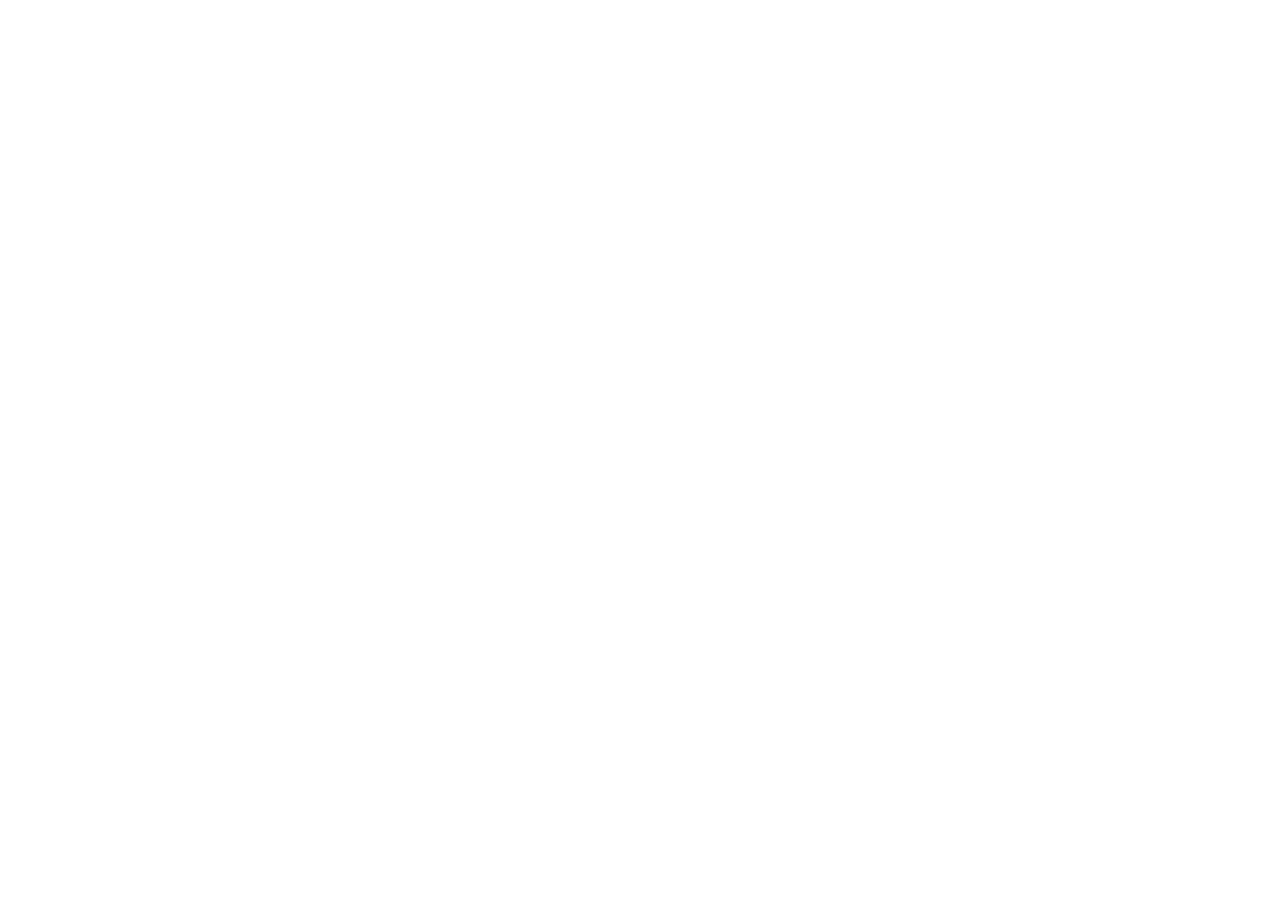
==== index.html @ 0783d231 "master" ====
<!DOCTYPE html>
<html lang="en">
  <head>
    <meta charset="UTF-8">
    <title>Fork Me! FCC: Test Suite Template</title>
    <link rel="stylesheet" href="css/style.css">
  </head>

  <body>
    <script src="https://cdn.freecodecamp.org/testable-projects-fcc/v1/bundle.js"></script>

    <!--

      <form id="survey-form">
        <div class="form-group">
          <label id="name-label" for="name">Name</label>
          <input type="text" name="name" id="name" class="form-control" placeholder="Enter your name" required="">
        </div>
        <div class="form-group">
          <label id="email-label" for="email">Email</label>
          <input type="email" name="email" id="email" class="form-control" placeholder="Enter your Email" required="">
        </div>
        <div class="form-group">
          <label id="number-label" for="number">Age<span class="clue">(optional)</span></label>
          <input type="number" name="age" id="number" min="10" max="99" class="form-control" placeholder="Age">
        </div>
        <div class="form-group">
          <p>Which option best describes your current role?</p>
          <select id="dropdown" name="role" class="form-control" required="">
            <option disabled="" selected="" value="">Select current role</option>
            <option value="student">Student</option>
            <option value="job">Full Time Job</option>
            <option value="learner">Full Time Learner</option>
            <option value="preferNo">Prefer not to say</option>
            <option value="other">Other</option>
          </select>
        </div>

        <div class="form-group">
          <p>Would you recommend freeCodeCamp to a friend?</p>
          <label>
            <input id = "name"  type= "text "   checked="">Definitely</label>
          <label>
            <input name="user-recommend" value="maybe" type="radio" class="input-radio">Maybe</label>

          <label><input name="user-recommend" value="not-sure" type="radio" class="input-radio">Not sure</label>
        </div>

        <div class="form-group">
          <p>What is your favorite feature of freeCodeCamp?</p>
          <select id="most-like" name="mostLike" class="form-control" required="">
            <option disabled="" selected="" value="">Select an option</option>
            <option value="challenges">Challenges</option>
            <option value="projects">Projects</option>
            <option value="community">Community</option>
            <option value="openSource">Open Source</option>
          </select>
        </div>

        <div class="form-group">
          <p>
            What would you like to see improved?
            <span class="clue">(Check all that apply)</span>
          </p>

          <label><input name="prefer" value="front-end-projects" type="checkbox" class="input-checkbox">Front-end Projects</label>
          <label>
            <input name="prefer" value="back-end-projects" type="checkbox" class="input-checkbox">Back-end Projects</label>
          <label><input name="prefer" value="data-visualization" type="checkbox" class="input-checkbox">Data Visualization</label>
          <label><input name="prefer" value="challenges" type="checkbox" class="input-checkbox">Challenges</label>
          <label><input name="prefer" value="open-source-community" type="checkbox" class="input-checkbox">Open Source Community</label>
          <label><input name="prefer" value="gitter-help-rooms" type="checkbox" class="input-checkbox">Gitter help rooms</label>
          <label><input name="prefer" value="videos" type="checkbox" class="input-checkbox">Videos</label>
          <label><input name="prefer" value="city-meetups" type="checkbox" class="input-checkbox">City Meetups</label>
          <label><input name="prefer" value="wiki" type="checkbox" class="input-checkbox">Wiki</label>
          <label><input name="prefer" value="forum" type="checkbox" class="input-checkbox">Forum</label>
          <label><input name="prefer" value="additional-courses" type="checkbox" class="input-checkbox">Additional Courses</label>
        </div>

        <div class="form-group">
          <p>Any comments or suggestions?</p>
          <textarea id="comments" class="input-textarea" name="comment" placeholder="Enter your comment here..."></textarea>
        </div>

        <div class="form-group">
          <button type="submit" id="submit" class="submit-button">
            Submit
          </button>
        </div>
      </form>

    Hello Camper!

    For now, the test suite only works in Chrome!
    Please read the README below in the JS Editor before beginning.
    Feel free to delete this message once you have read it.
    Good luck and Happy Coding!

    - The freeCodeCamp Team

    -->
    <script  src="js/index.js"></script>
  </body>
</html>
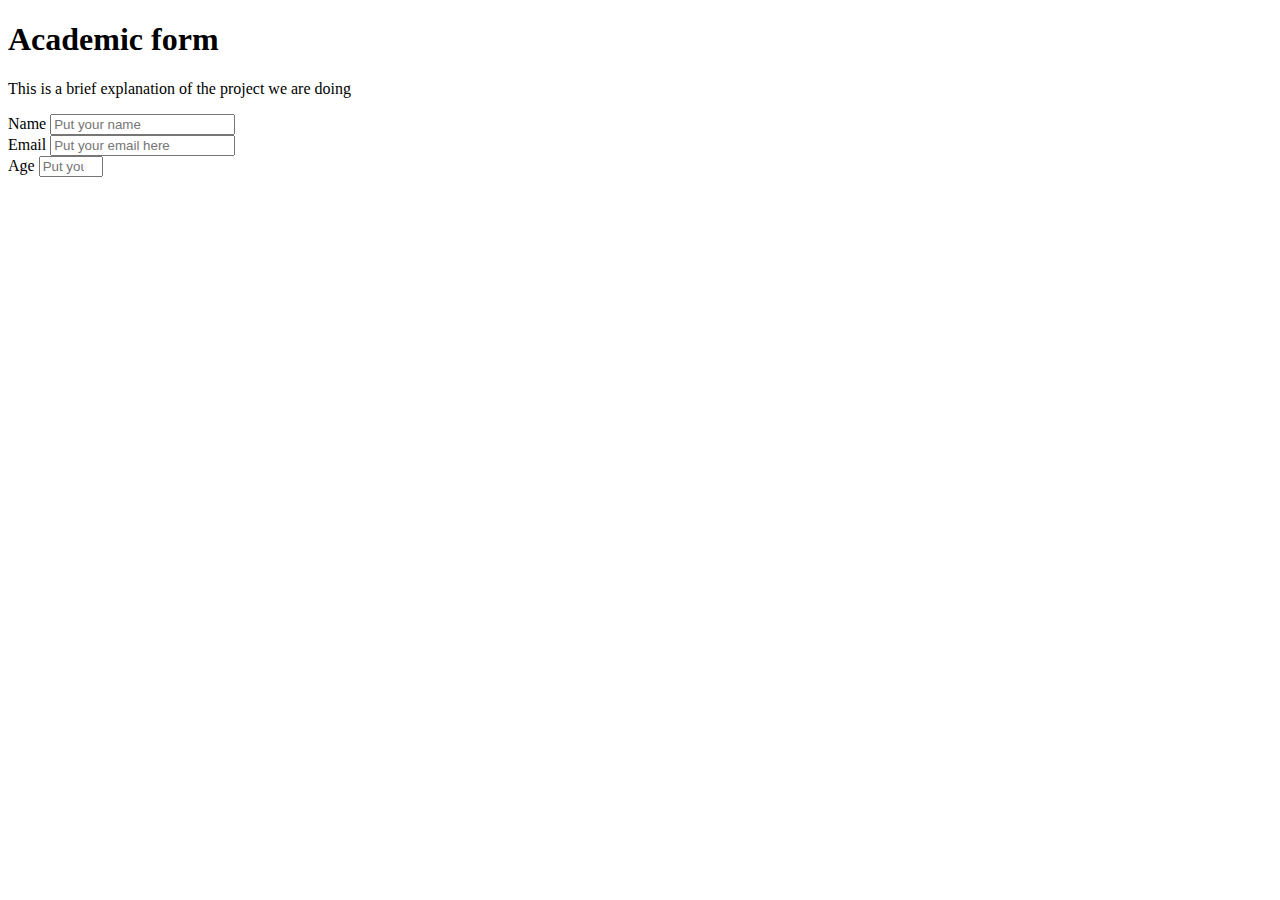
==== commit 56f3bf6c: "master" ====
--- a/index.html
+++ b/index.html
@@ -8,97 +8,25 @@
 
   <body>
     <script src="https://cdn.freecodecamp.org/testable-projects-fcc/v1/bundle.js"></script>
+    <h1 id="title">Academic form</h1>
+    <p id="description">This is a brief explanation of the project we are doing</p>
 
-    <!--
+    <form id="survey-form">
+      <div>
+        <label id="name-label">Name</label>
+        <input id="name" type="name" required placeholder="Put your name">
+      </div>
+      <div>
+        <label id="email-label">Email</label>
+        <input id="email" type="email" required placeholder="Put your email here">
+      </div>
+      <div>
+        <label id="number-label">Age</label>
+        <input id="number" type="number" min="12" max="100" placeholder="Put your age here">
+      </div>
 
-      <form id="survey-form">
-        <div class="form-group">
-          <label id="name-label" for="name">Name</label>
-          <input type="text" name="name" id="name" class="form-control" placeholder="Enter your name" required="">
-        </div>
-        <div class="form-group">
-          <label id="email-label" for="email">Email</label>
-          <input type="email" name="email" id="email" class="form-control" placeholder="Enter your Email" required="">
-        </div>
-        <div class="form-group">
-          <label id="number-label" for="number">Age<span class="clue">(optional)</span></label>
-          <input type="number" name="age" id="number" min="10" max="99" class="form-control" placeholder="Age">
-        </div>
-        <div class="form-group">
-          <p>Which option best describes your current role?</p>
-          <select id="dropdown" name="role" class="form-control" required="">
-            <option disabled="" selected="" value="">Select current role</option>
-            <option value="student">Student</option>
-            <option value="job">Full Time Job</option>
-            <option value="learner">Full Time Learner</option>
-            <option value="preferNo">Prefer not to say</option>
-            <option value="other">Other</option>
-          </select>
-        </div>
+    </form>
 
-        <div class="form-group">
-          <p>Would you recommend freeCodeCamp to a friend?</p>
-          <label>
-            <input id = "name"  type= "text "   checked="">Definitely</label>
-          <label>
-            <input name="user-recommend" value="maybe" type="radio" class="input-radio">Maybe</label>
-
-          <label><input name="user-recommend" value="not-sure" type="radio" class="input-radio">Not sure</label>
-        </div>
-
-        <div class="form-group">
-          <p>What is your favorite feature of freeCodeCamp?</p>
-          <select id="most-like" name="mostLike" class="form-control" required="">
-            <option disabled="" selected="" value="">Select an option</option>
-            <option value="challenges">Challenges</option>
-            <option value="projects">Projects</option>
-            <option value="community">Community</option>
-            <option value="openSource">Open Source</option>
-          </select>
-        </div>
-
-        <div class="form-group">
-          <p>
-            What would you like to see improved?
-            <span class="clue">(Check all that apply)</span>
-          </p>
-
-          <label><input name="prefer" value="front-end-projects" type="checkbox" class="input-checkbox">Front-end Projects</label>
-          <label>
-            <input name="prefer" value="back-end-projects" type="checkbox" class="input-checkbox">Back-end Projects</label>
-          <label><input name="prefer" value="data-visualization" type="checkbox" class="input-checkbox">Data Visualization</label>
-          <label><input name="prefer" value="challenges" type="checkbox" class="input-checkbox">Challenges</label>
-          <label><input name="prefer" value="open-source-community" type="checkbox" class="input-checkbox">Open Source Community</label>
-          <label><input name="prefer" value="gitter-help-rooms" type="checkbox" class="input-checkbox">Gitter help rooms</label>
-          <label><input name="prefer" value="videos" type="checkbox" class="input-checkbox">Videos</label>
-          <label><input name="prefer" value="city-meetups" type="checkbox" class="input-checkbox">City Meetups</label>
-          <label><input name="prefer" value="wiki" type="checkbox" class="input-checkbox">Wiki</label>
-          <label><input name="prefer" value="forum" type="checkbox" class="input-checkbox">Forum</label>
-          <label><input name="prefer" value="additional-courses" type="checkbox" class="input-checkbox">Additional Courses</label>
-        </div>
-
-        <div class="form-group">
-          <p>Any comments or suggestions?</p>
-          <textarea id="comments" class="input-textarea" name="comment" placeholder="Enter your comment here..."></textarea>
-        </div>
-
-        <div class="form-group">
-          <button type="submit" id="submit" class="submit-button">
-            Submit
-          </button>
-        </div>
-      </form>
-
-    Hello Camper!
-
-    For now, the test suite only works in Chrome!
-    Please read the README below in the JS Editor before beginning.
-    Feel free to delete this message once you have read it.
-    Good luck and Happy Coding!
-
-    - The freeCodeCamp Team
-
-    -->
     <script  src="js/index.js"></script>
   </body>
 </html>
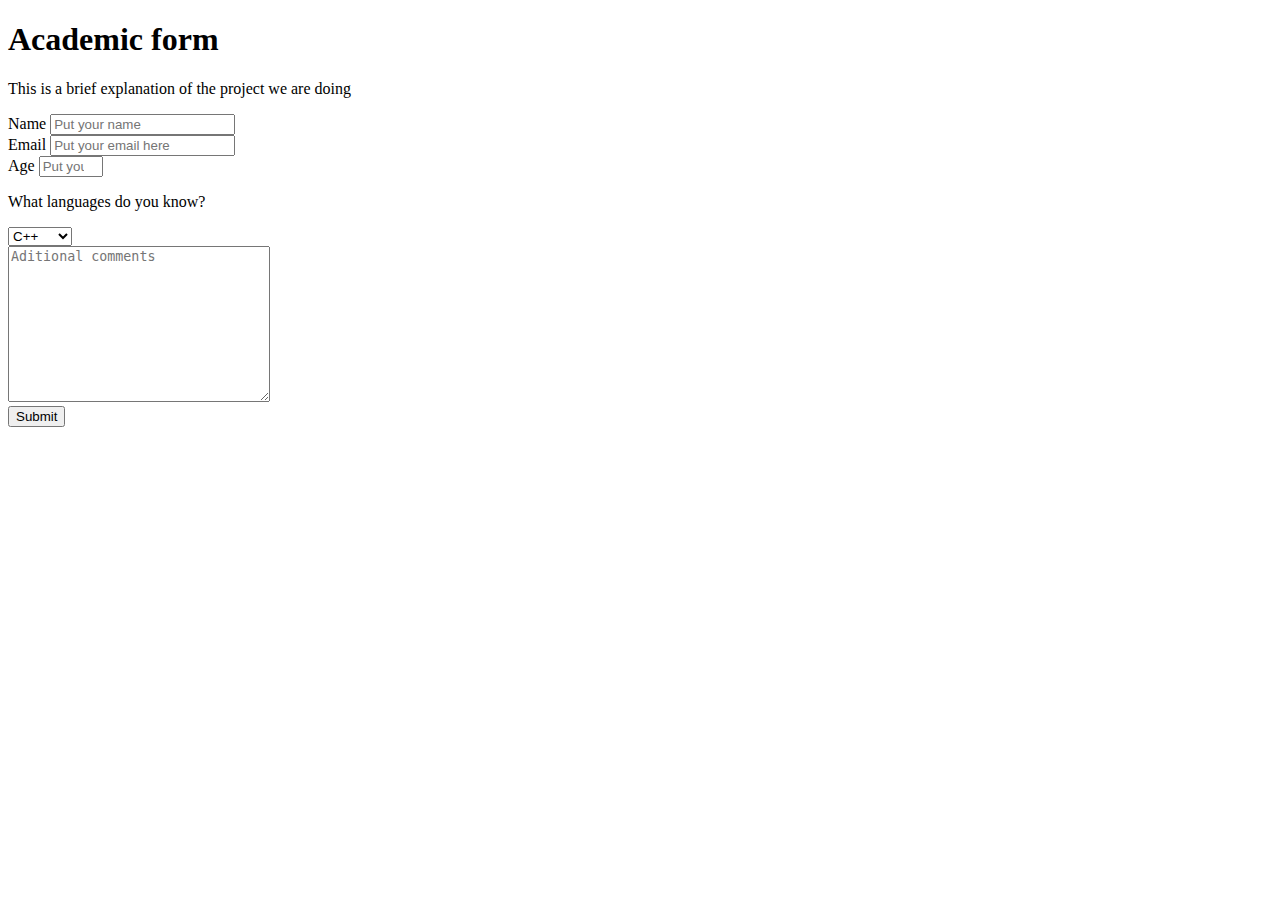
==== commit cb8d3d71: "master" ====
--- a/index.html
+++ b/index.html
@@ -24,7 +24,21 @@
         <label id="number-label">Age</label>
         <input id="number" type="number" min="12" max="100" placeholder="Put your age here">
       </div>
-
+      <div>
+        <p>What languages do you know?</p>
+        <select name="clarity" id="dropdown" required>
+          <option value="C++">C++</option>
+          <option value="Phyton">Phyton</option>
+          <option value="C#">C#</option>
+        </select>
+        
+      </div>
+      <div>
+        <textarea name="extras" id="input-text" cols="30" rows="10" placeholder="Aditional comments"></textarea>
+      </div>
+      <div>
+        <button id="submit">Submit</button>
+      </div>
     </form>
 
     <script  src="js/index.js"></script>
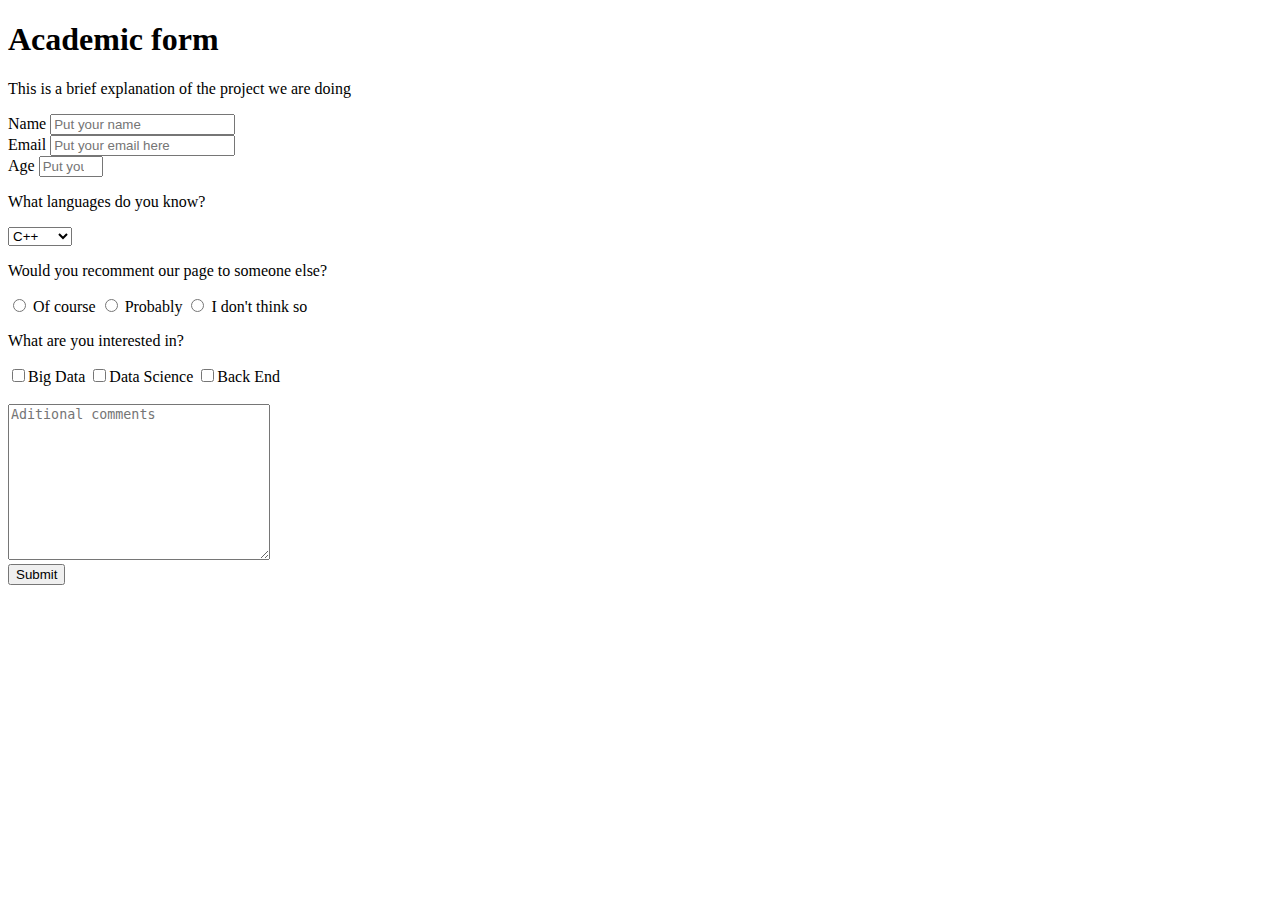
==== commit 009e4cca: "master" ====
--- a/index.html
+++ b/index.html
@@ -31,7 +31,34 @@
           <option value="Phyton">Phyton</option>
           <option value="C#">C#</option>
         </select>
-        
+        <div>
+          <p>Would you recomment our page to someone else?</p>
+          <label>
+            <input type="radio" value="Of course" name="recomment">
+            Of course
+          </label>
+          <label>
+            <input type="radio" value="Probably" name="recomment">
+            Probably
+          </label>
+          <label>
+            <input type="radio" value="I don't think so" name="recomment">
+            I don't think so
+          </label>
+        </div>
+        <div>
+          <p>What are you interested in?</p>
+          <label>
+            <input type="checkbox" name="interested" value="Big Data">Big Data
+          </label>
+          <label>
+            <input type="checkbox" name="interested" value="Data Science">Data Science
+          </label>
+          <label>
+            <input type="checkbox" name="interested" value="Back End">Back End
+          </label>
+        </div>
+<br>
       </div>
       <div>
         <textarea name="extras" id="input-text" cols="30" rows="10" placeholder="Aditional comments"></textarea>
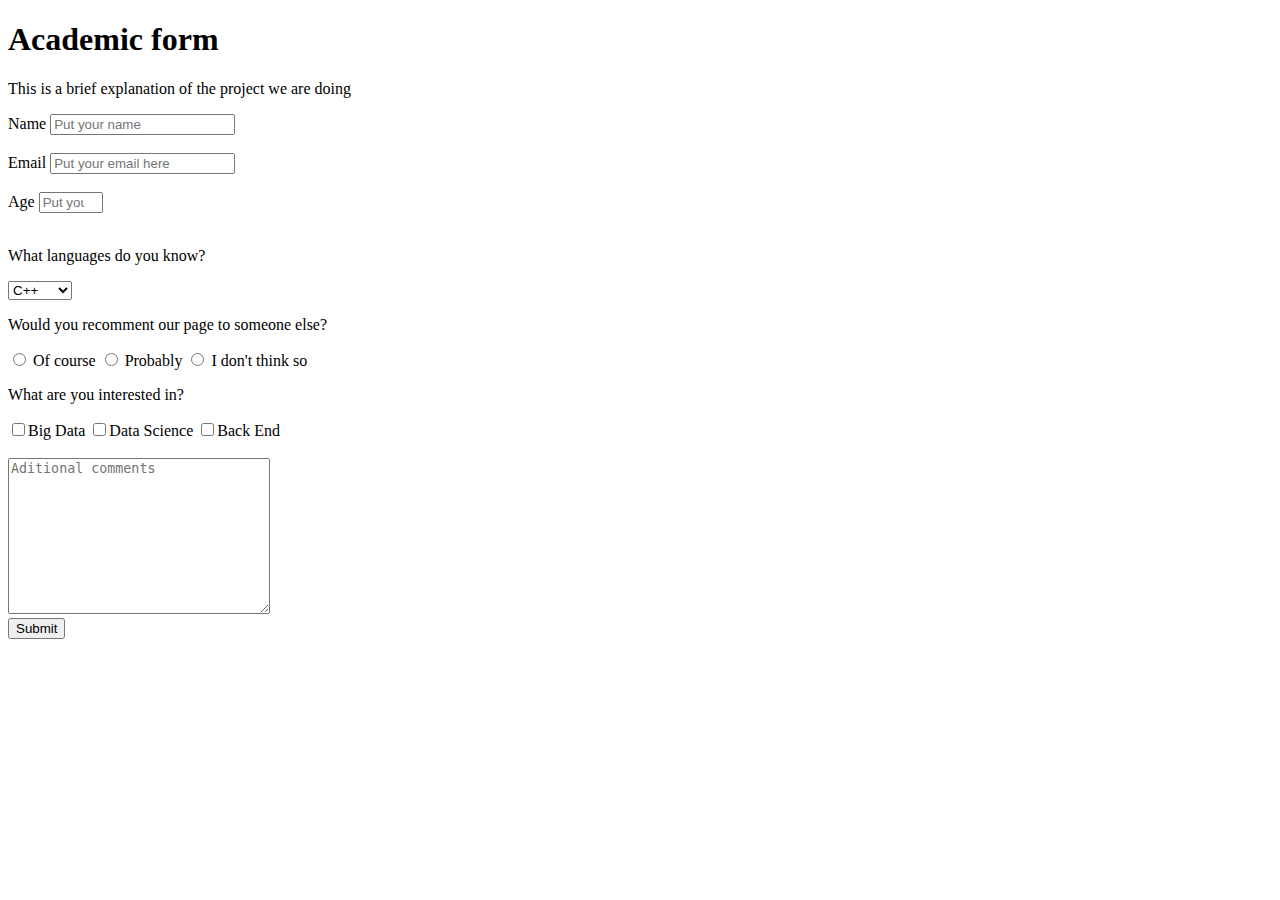
==== commit 6ad7135b: "master" ====
--- a/index.html
+++ b/index.html
@@ -16,14 +16,17 @@
         <label id="name-label">Name</label>
         <input id="name" type="name" required placeholder="Put your name">
       </div>
+      <br>
       <div>
         <label id="email-label">Email</label>
         <input id="email" type="email" required placeholder="Put your email here">
       </div>
+      <br>
       <div>
         <label id="number-label">Age</label>
         <input id="number" type="number" min="12" max="100" placeholder="Put your age here">
       </div>
+      <br>
       <div>
         <p>What languages do you know?</p>
         <select name="clarity" id="dropdown" required>
